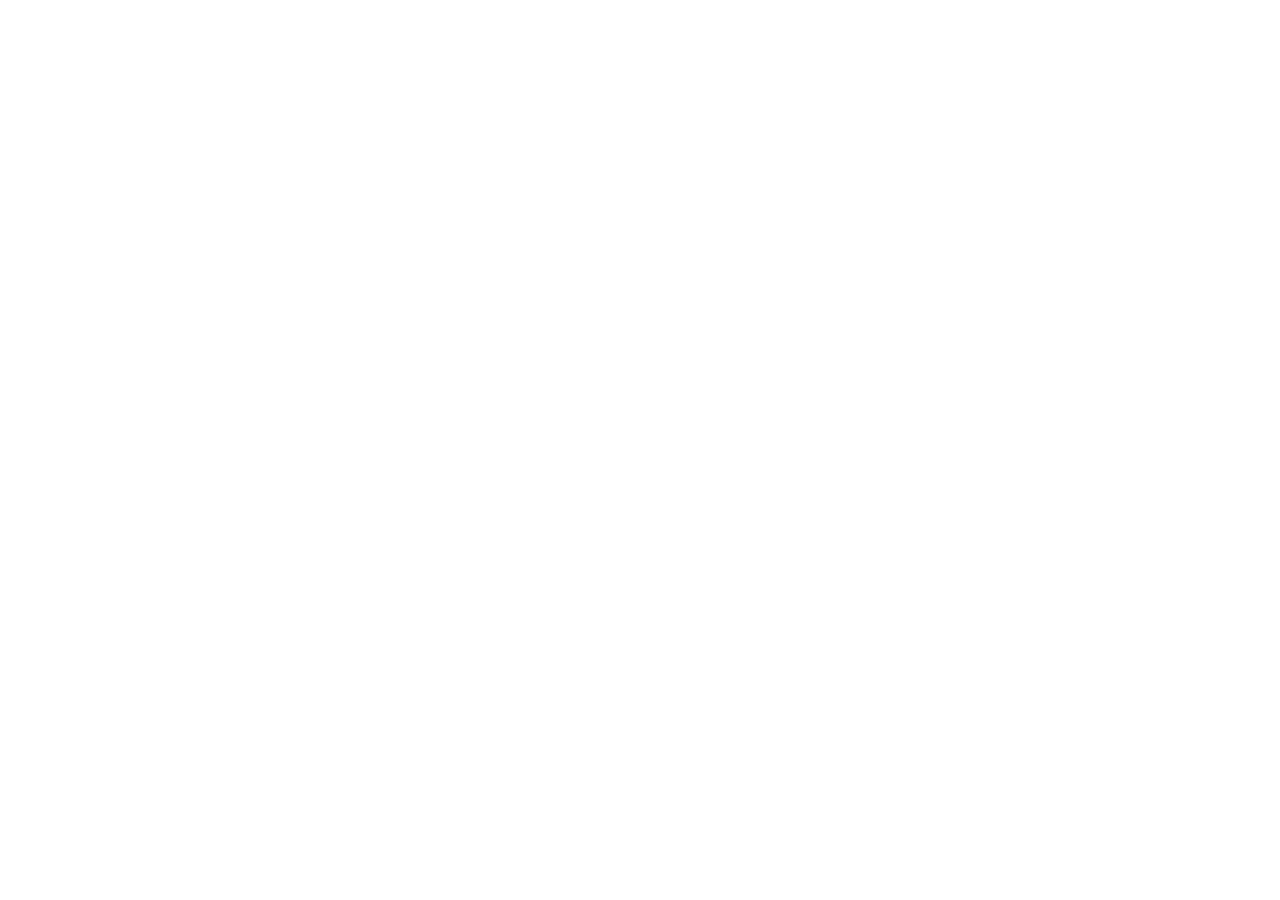
==== src/front-end/pages/main-page/main-page.html @ 974b5f16 "Add back-end server functionality and front-end components - Implemented a Node.js server in `src/ba" ====
<!DOCTYPE html>
<html lang="en">
  <head>
    <meta charset="utf-8" />
    <meta name="viewport" content="width=device-width, initial-scale=1" />
    <title>HYTE — Home</title>

    <!-- CSS files, most-shared first. Each page lists the styles it uses. -->
    <link rel="stylesheet" href="/global.css" />
    <link rel="stylesheet" href="/front-end/common/header/header.css" />
    <link rel="stylesheet" href="/front-end/components/forms/login-form/login-form.css" />
    <link rel="stylesheet" href="/front-end/pages/main-page/main-page.css" />
  </head>

  <body>
    <!-- index.js drops the shared header in here. -->
    <div id="site-header"></div>

    <main class="page">
      <!-- main-page.js fills this depending on whether you are signed in. -->
      <div id="main-content" class="card"></div>
    </main>

    <!--
      JavaScript, loaded in order:
        1. utils (little helpers the rest of the code needs first)
        2. index.js (loads the header on every page)
        3. the login form's code
        4. this page's own code (runs everything)
    -->
    <script src="/front-end/utils/storage.js"></script>
    <script src="/front-end/utils/components.js"></script>
    <script src="/front-end/utils/api.js"></script>
    <script src="/index.js"></script>
    <script src="/front-end/components/forms/login-form/login-form.js"></script>
    <script src="/front-end/pages/main-page/main-page.js"></script>
  </body>
</html>
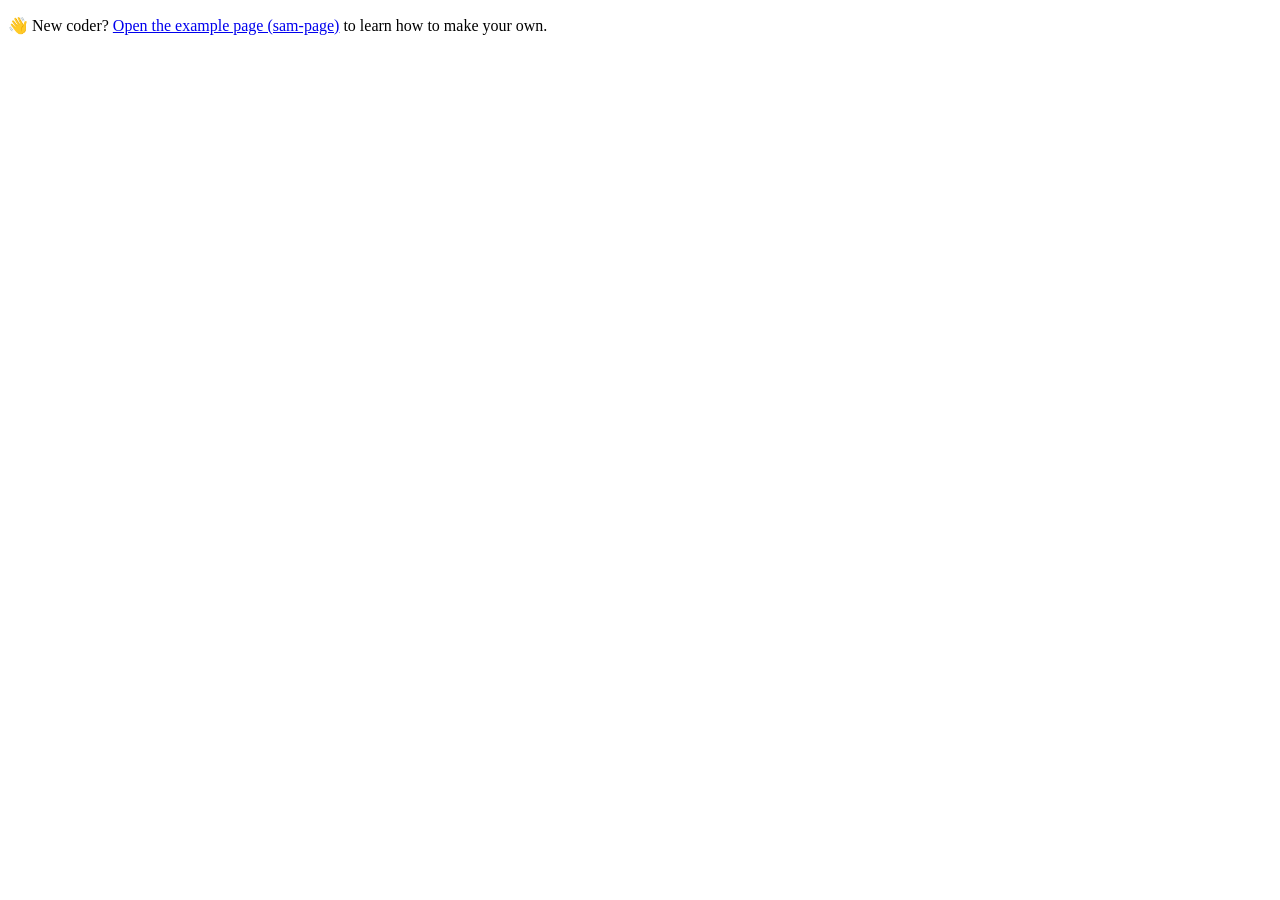
==== commit 5b6588fd: "Enhance README and add example page for new coders; include Live Server setup and project structure" ====
--- a/src/front-end/pages/main-page/main-page.html
+++ b/src/front-end/pages/main-page/main-page.html
@@ -6,7 +6,7 @@
     <title>HYTE — Home</title>
 
     <!-- CSS files, most-shared first. Each page lists the styles it uses. -->
-    <link rel="stylesheet" href="/global.css" />
+    <link rel="stylesheet" href="/front-end/styles/global.css" />
     <link rel="stylesheet" href="/front-end/common/header/header.css" />
     <link rel="stylesheet" href="/front-end/components/forms/login-form/login-form.css" />
     <link rel="stylesheet" href="/front-end/pages/main-page/main-page.css" />
@@ -19,6 +19,10 @@
     <main class="page">
       <!-- main-page.js fills this depending on whether you are signed in. -->
       <div id="main-content" class="card"></div>
+
+      <!-- A plain link to our example page. It lives here in the HTML (not made
+           by JavaScript), so it's easy to find, read, and copy. -->
+      <p>👋 New coder? <a href="/front-end/pages/sam-page/sam-page.html">Open the example page (sam-page)</a> to learn how to make your own.</p>
     </main>
 
     <!--
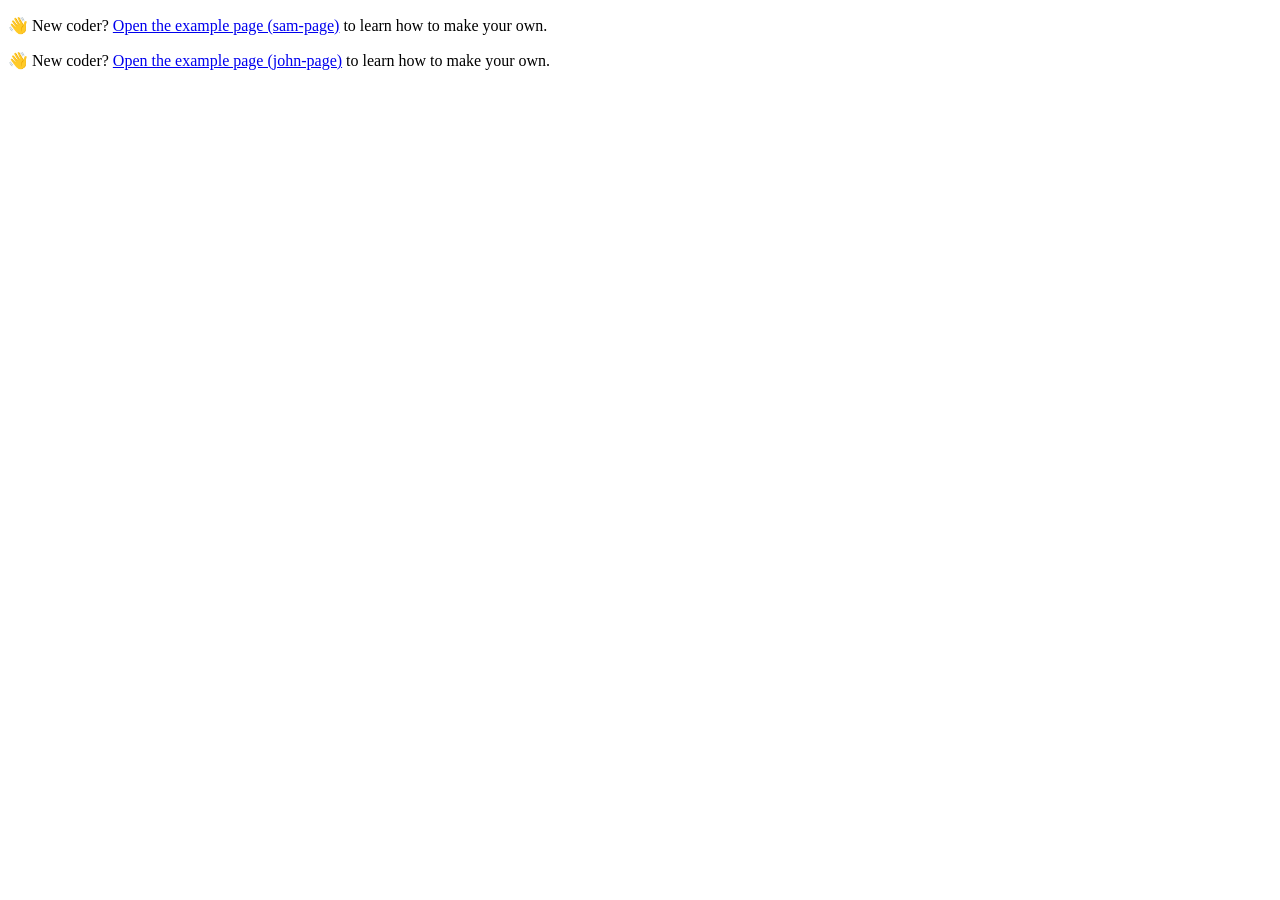
==== commit 74a2cd67: "sam branch changes" ====
--- a/src/front-end/pages/main-page/main-page.html
+++ b/src/front-end/pages/main-page/main-page.html
@@ -23,6 +23,7 @@
       <!-- A plain link to our example page. It lives here in the HTML (not made
            by JavaScript), so it's easy to find, read, and copy. -->
       <p>👋 New coder? <a href="/front-end/pages/sam-page/sam-page.html">Open the example page (sam-page)</a> to learn how to make your own.</p>
+      <p>👋 New coder? <a href="/front-end/pages/john-page/john-page.html">Open the example page (john-page)</a> to learn how to make your own.</p>
     </main>
 
     <!--
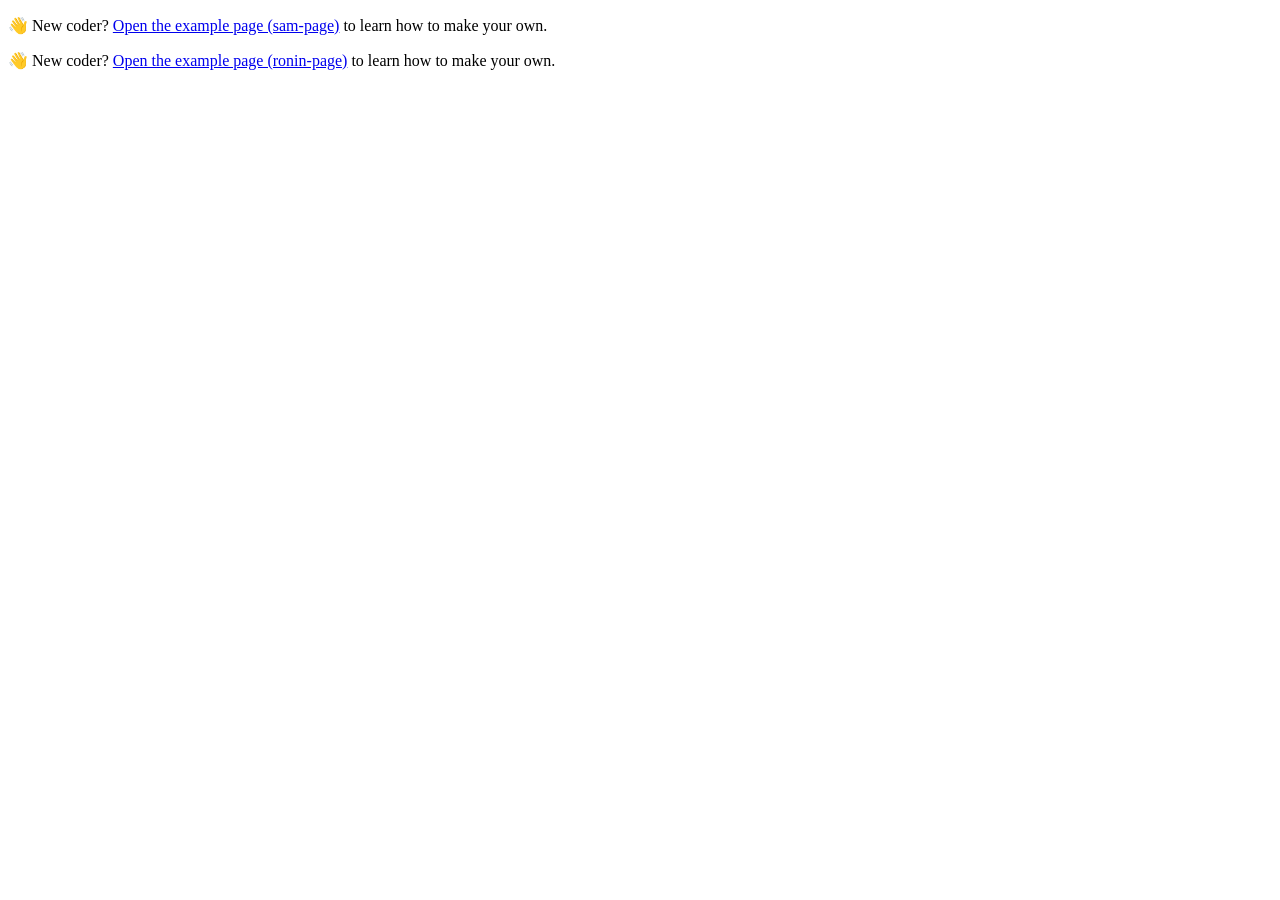
==== commit d3cd3faa: "Add ronin-page" ====
--- a/src/front-end/pages/main-page/main-page.html
+++ b/src/front-end/pages/main-page/main-page.html
@@ -23,9 +23,8 @@
       <!-- A plain link to our example page. It lives here in the HTML (not made
            by JavaScript), so it's easy to find, read, and copy. -->
       <p>👋 New coder? <a href="/front-end/pages/sam-page/sam-page.html">Open the example page (sam-page)</a> to learn how to make your own.</p>
-      <p>👋 New coder? <a href="/front-end/pages/john-page/john-page.html">Open the example page (john-page)</a> to learn how to make your own.</p>
+      <p>👋 New coder? <a href="/front-end/pages/ronin-page/ronin-page.html">Open the example page (ronin-page)</a> to learn how to make your own.</p>
     </main>
-
     <!--
       JavaScript, loaded in order:
         1. utils (little helpers the rest of the code needs first)
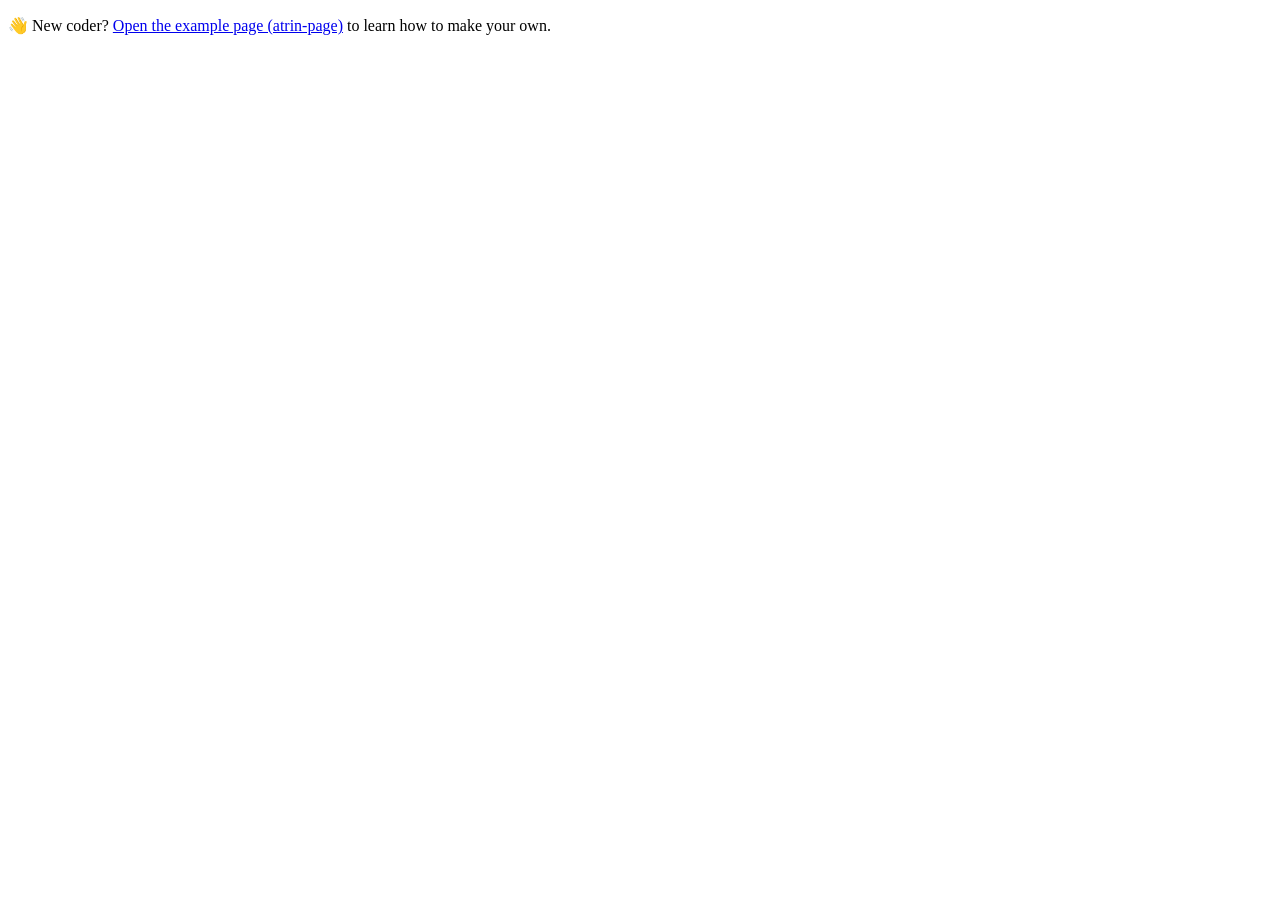
==== commit 62c5570b: "Complete login page" ====
--- a/src/front-end/pages/main-page/main-page.html
+++ b/src/front-end/pages/main-page/main-page.html
@@ -22,9 +22,9 @@
 
       <!-- A plain link to our example page. It lives here in the HTML (not made
            by JavaScript), so it's easy to find, read, and copy. -->
-      <p>👋 New coder? <a href="/front-end/pages/sam-page/sam-page.html">Open the example page (sam-page)</a> to learn how to make your own.</p>
-      <p>👋 New coder? <a href="/front-end/pages/ronin-page/ronin-page.html">Open the example page (ronin-page)</a> to learn how to make your own.</p>
+      <p>👋 New coder? <a href="/front-end/pages/atrin-page/atrin-page.html">Open the example page (atrin-page)</a> to learn how to make your own.</p>
     </main>
+
     <!--
       JavaScript, loaded in order:
         1. utils (little helpers the rest of the code needs first)
